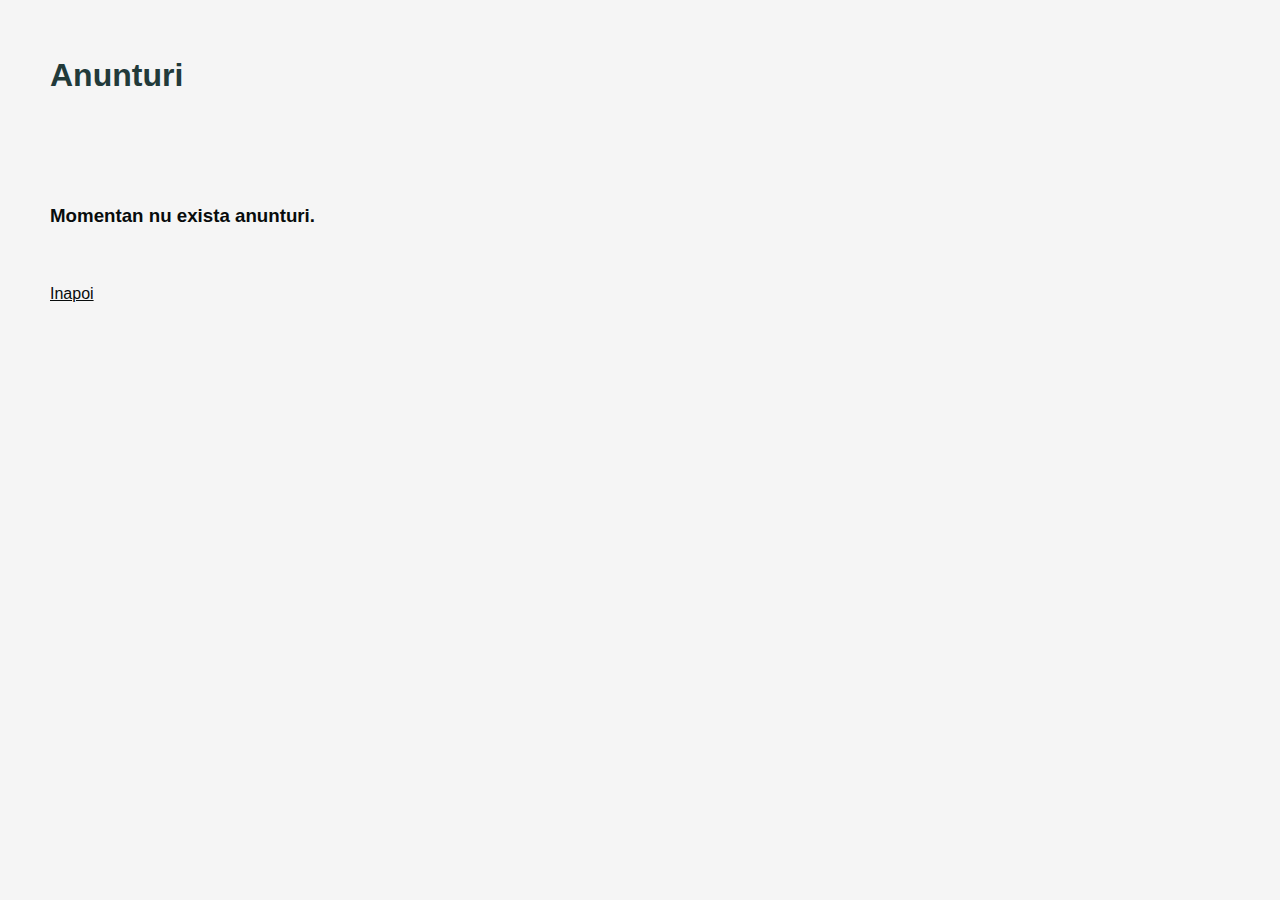
==== anunturi.html @ ccfb528c "Initial commit" ====
<html lang="en">
  <head>
    <meta charset="UTF-8" />
    <meta name="viewport" content="width=device-width, initial-scale=1.0" />
    <title>Anunturi</title>
    <link rel="stylesheet" href="style.css" />
  </head>
  <body>
    <h1 id="titlu-anunt">Anunturi</h1>
    <h3 id="text-anunt">Momentan nu exista anunturi.</h3>
    <a href="index.html" id="text-anunt">Inapoi</a>
  </body>
</html>
---- style.css ----
* {
  margin: 0;
  padding: 0;
  box-sizing: border-box;
  font-family: Verdana, Geneva, Tahoma, sans-serif;
}

body {
  line-height: 1.6;
  background-color: #f5f5f5;
  color: #333;
  margin: 0;
  padding: 0;
}

header {
  background: #223a3a;
  color: #fff;
  padding: 1rem;
  text-align: center;
  box-shadow: 0 2px 4px rgba(0, 0, 0, 0.1);
  display: flex;
  justify-content: space-between;
  align-items: center;
}

nav ul {
  list-style-type: none;
  display: flex;
}

nav ul li {
  display: inline;
  margin-right: 20px;
}

nav ul li a {
  color: #fff;
  text-decoration: none;
  transition: color 0.3s ease;
}

nav ul li a:hover {
  color: #111f1f;
}

main {
  text-align: center;
}

footer {
  background: #223a3a;
  color: #fff;
  text-align: center;
  width: 100%;
  padding: 10%;
  padding-bottom: 2%;
}

header h1 {
  color: #fff;
}

#suprafata-populatie {
  margin-top: 40px;
  padding: 20px;
  background-color: #fff;
  box-shadow: 0 2px 4px rgba(0, 0, 0, 0.1);
}

#suprafata,
#populatie {
  margin-top: 10px;
}

.number {
  font-size: 32px;
  font-weight: bold;
  color: #223a3a;
}

#informatii-utile {
  margin-top: 60px;
  margin-bottom: 60px;
}

.info-item {
  margin-bottom: 20px;
}

.info-item h3 {
  margin-bottom: 10px;
  color: #223a3a;
}

.expand-btn {
  background-color: #223a3a;
  color: #fff;
  border: none;
  border-radius: 50%;
  width: 30px;
  height: 30px;
  font-size: 16px;
  cursor: pointer;
  margin-right: 10px;
}

.details {
  display: none;
}

.center-wrapper {
  display: flex;
  justify-content: center;
}

.header-image {
  width: 100%;
  height: 50%;
  display: block;
  filter: blur(8px);
  position: relative;
  object-fit: cover;
}

main {
  background-color: #fff;
}

.titluri {
  padding: 50px;
  color: #223a3a;
  font-size: 32px;
}

#atractii {
  background-color: #e3e6e6;
  margin-bottom: 40px;
  padding: 20px;
}

#asezarea-geografica {
  margin-bottom: 40px;
  padding: 20px;
  box-shadow: 0 2px 4px rgba(0, 0, 0, 0.1);
  text-align: center;
}

#baieti {
  color: #223a3a;
  font-size: large;
  padding: 50px;
  display: flex;
  flex-direction: row;
  justify-content: space-around;
}

.baiat {
  margin-bottom: 40px;
  padding: 20px;
  box-shadow: 0 2px 4px rgba(0, 0, 0, 0.1);
  width: 33%;
}

.titluri-functii {
  font-size: 20px;
  color: #f3f3f3;
  text-shadow: -1px 3px 3px black;
  background-color: #223a3a;
}

#butoane-nav {
  text-align: right;
}

#logo {
  width: 3%;
  margin: 5px;
}

#bun-venit {
  text-align: center;
  position: absolute;
  font-weight: bolder;
  color: #e3e6e6;
  margin-top: 15%;
  text-shadow: 1px 1px 1px black;
  width: 60%;
}

#utile {
  display: flex;
  justify-content: space-around;
}

#locuri {
  display: flex;
  flex-direction: row;
  justify-content: space-around;
}

.atractie {
  margin-bottom: 40px;
  padding: 20px;
  box-shadow: 0 2px 4px rgba(0, 0, 0, 0.1);
  width: 33%;
  background-color: white;
  width: 500px;
}
.imagini-locuri {
  padding-top: 5%;
  width: 400px;
  height: 70;
}

#text-asezare {
  width: 64%;
  text-align: center;
  margin: 0 auto;
}

#titlu-anunt {
  padding: 50px;
  color: #223a3a;
  font-size: 32px;
}

#text-anunt {
  padding: 50px;
  color: #080c0c;
}

#text-contact {
  padding: 10px;
  padding-left: 50px;
  color: #080c0c;
}

.tabele {
  text-align: center;
  margin: 0 auto;
  display: inline-block;
  margin-right: 10px;
}

.details {
  margin: 2%;
}
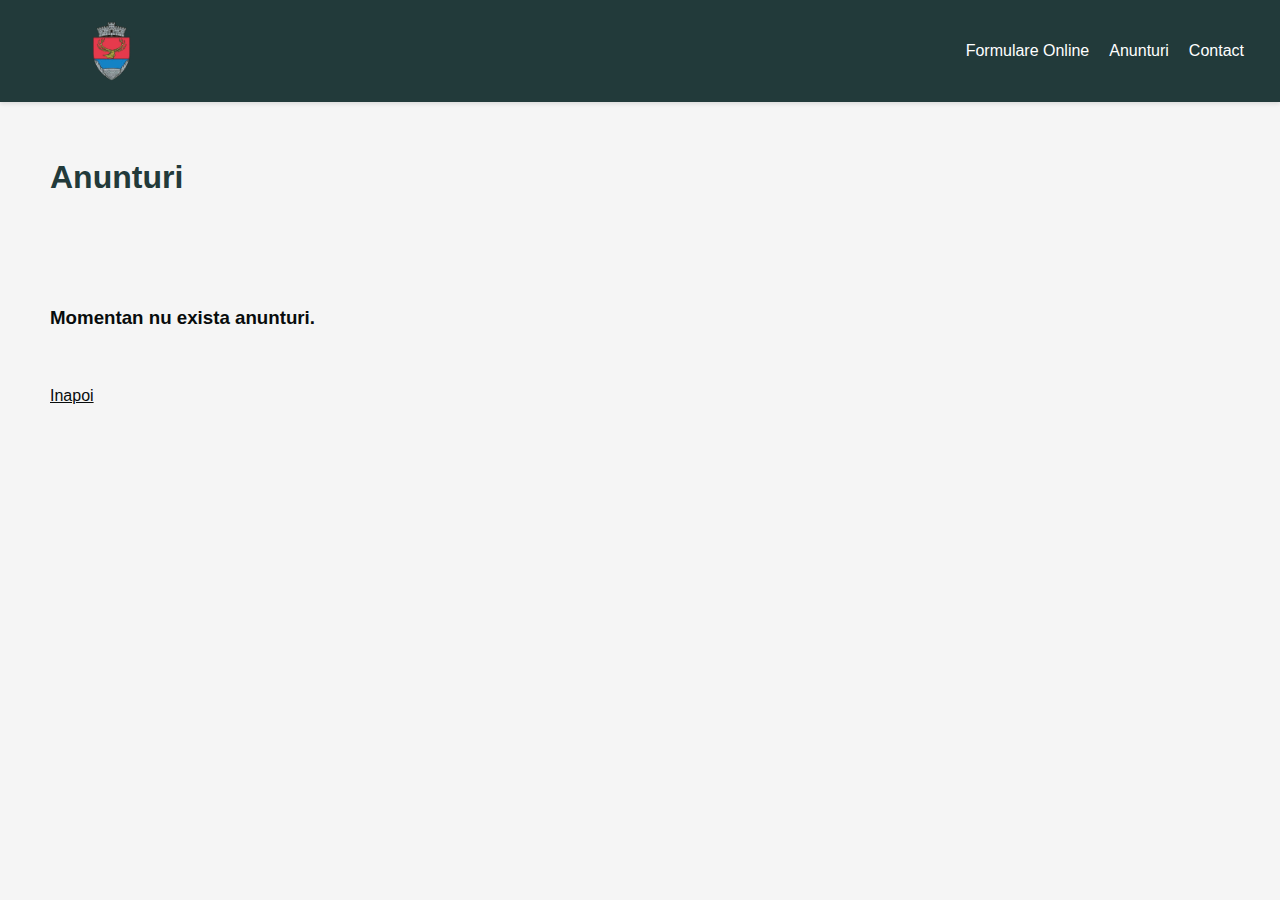
==== commit 5dc4173c: "adaugat formulare + imbunatatiri" ====
--- a/anunturi.html
+++ b/anunturi.html
@@ -6,6 +6,16 @@
     <link rel="stylesheet" href="style.css" />
   </head>
   <body>
+    <header>
+      <a href="index.html"><img src="media\logo.png" alt="Logo" id="logo" /></a>
+      <nav id="butoane-nav">
+        <ul>
+          <li><a href="formulare.html">Formulare Online</a></li>
+          <li><a href="anunturi.html">Anunturi</a></li>
+          <li><a href="contact.html">Contact</a></li>
+        </ul>
+      </nav>
+    </header>
     <h1 id="titlu-anunt">Anunturi</h1>
     <h3 id="text-anunt">Momentan nu exista anunturi.</h3>
     <a href="index.html" id="text-anunt">Inapoi</a>
--- a/style.css
+++ b/style.css
@@ -89,7 +89,7 @@
 }
 
 .info-item h3 {
-  margin-bottom: 10px;
+  margin-bottom: 20px;
   color: #223a3a;
 }
 
@@ -105,8 +105,27 @@
   margin-right: 10px;
 }
 
-.details {
+.expand-btn-formulare {
+  background-color: #223a3a;
+  color: #fff;
+  border: none;
+  border-radius: 50%;
+  width: 30px;
+  height: 30px;
+  font-size: 16px;
+  cursor: pointer;
+  margin-right: 10px;
+  margin-bottom: 20px;
+}
+
+.info-item .details {
   display: none;
+  margin: 2%;
+}
+
+.info-item .details.show {
+  display: flex;
+  flex-direction: column;
 }
 
 .center-wrapper {
@@ -174,8 +193,9 @@
 }
 
 #logo {
-  width: 3%;
+  width: 20%;
   margin: 5px;
+  margin-left: 0px;
 }
 
 #bun-venit {
@@ -243,6 +263,79 @@
   margin-right: 10px;
 }
 
-.details {
-  margin: 2%;
-}
+@media only screen and (max-width: 768px) {
+  header {
+    flex-direction: column;
+    align-items: center;
+  }
+
+  nav ul {
+    flex-direction: column;
+    margin-top: 1rem;
+  }
+
+  nav ul li {
+    margin: 0.5rem 0;
+  }
+
+  .header-image {
+    height: auto;
+  }
+
+  .center-wrapper {
+    flex-direction: column;
+    align-items: center;
+  }
+
+  #bun-venit {
+    width: 90%;
+    margin-top: 30%;
+    font-size: 1.2rem;
+  }
+
+  #baieti {
+    flex-direction: column;
+    align-items: center;
+  }
+
+  .baiat {
+    width: 90%;
+  }
+
+  .titluri-functii {
+    font-size: 16px;
+  }
+
+  #locuri {
+    flex-direction: column;
+    align-items: center;
+  }
+
+  .atractie {
+    width: 90%;
+  }
+
+  .imagini-locuri {
+    width: 100%;
+    height: auto;
+  }
+
+  #text-asezare {
+    width: 90%;
+  }
+
+  .tabele {
+    margin-bottom: 20px;
+  }
+
+  #bun-venit {
+    width: 90%;
+    margin-top: 20%;
+    font-size: 1rem;
+    text-align: center;
+  }
+}
+
+.formulare-dropdown {
+  padding-left: 3%;
+}
